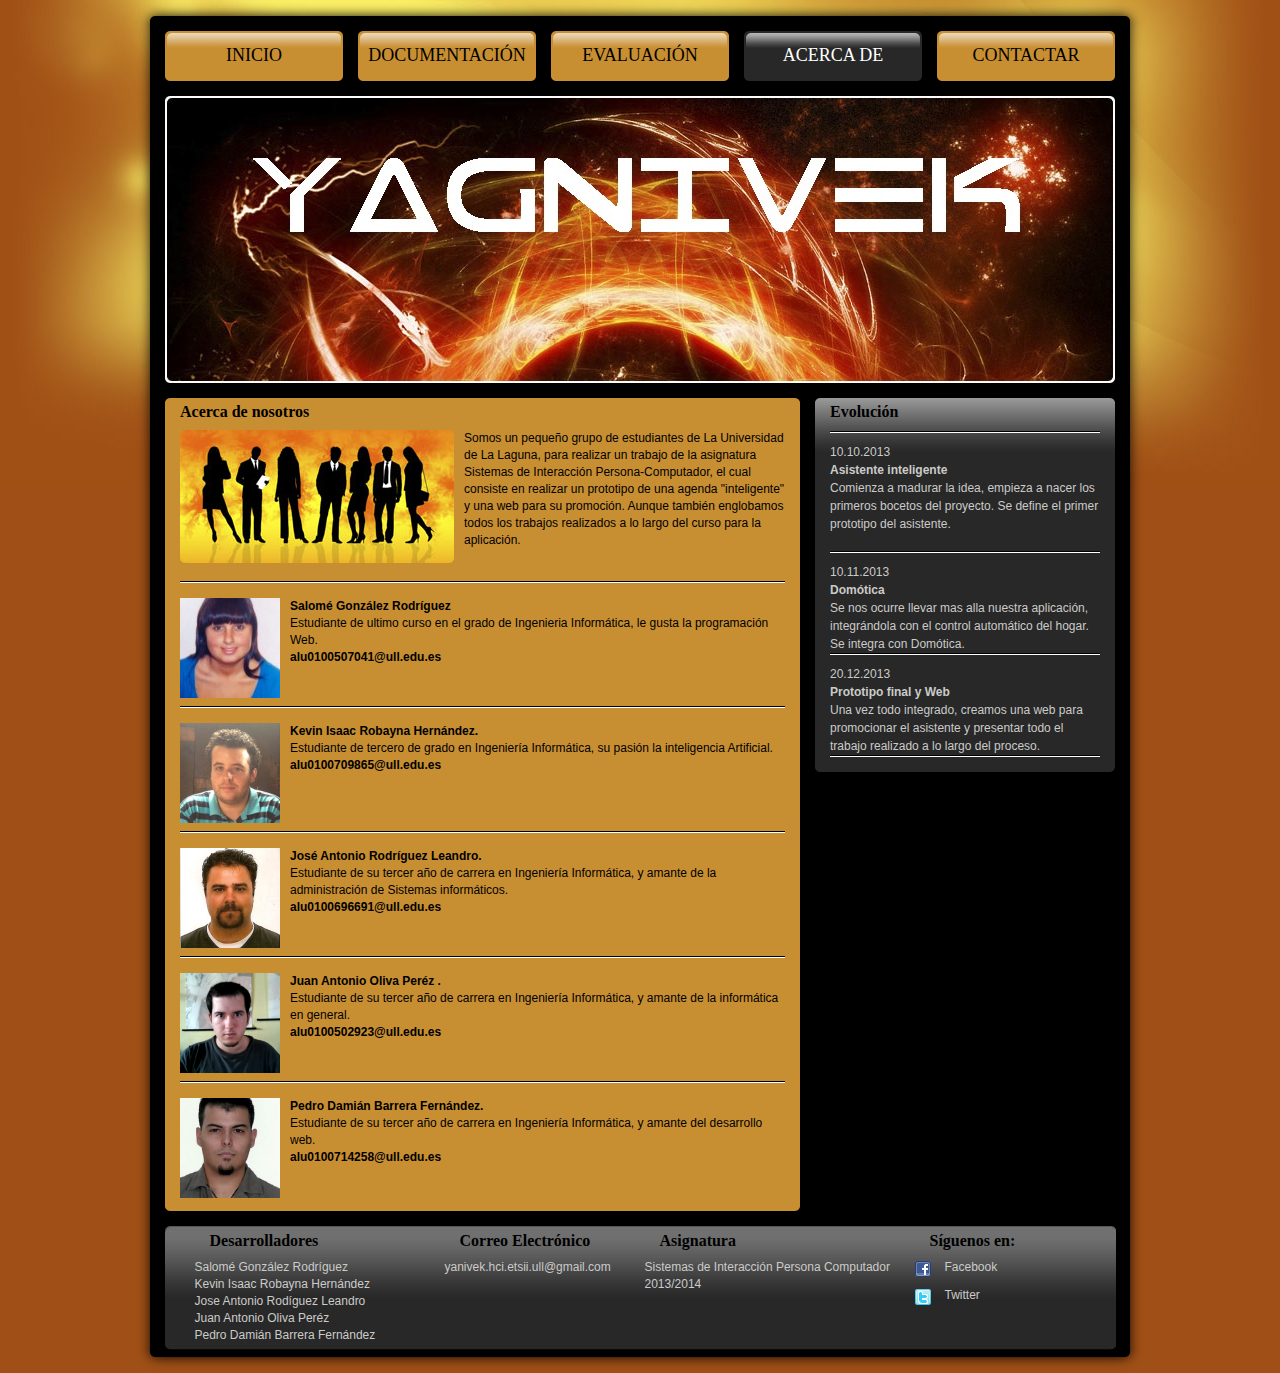
==== acercade.html @ 8f3ecdce "first commit" ====
<!DOCTYPE html PUBLIC "-//W3C//DTD XHTML 1.0 Transitional//EN" "http://www.w3.org/TR/xhtml1/DTD/xhtml1-transitional.dtd">
<html xmlns="http://www.w3.org/1999/xhtml">
    <head>
        <meta http-equiv="content-type" content="text/html; charset=utf-8" />
        <title>YAGNIVEK - HCI ETSII ULL</title>
        <meta name="keywords" content="" />
        <meta name="description" content="" />
        <link href="styles.css" rel="stylesheet" type="text/css" media="screen" />
		
		<!-- Begin JavaScript -->
		<script type="text/javascript" src="lib/jquery-1.3.2.min.js"></script>
		<script type="text/javascript" src="lib/jquery.tools.js"></script>
    	<script type="text/javascript" src="lib/cufon.js"></script>
    	<script type="text/javascript" src="lib/jquery.custom.js"></script>

    </head>
    <body>
        <div id="wrap">
            <div id="content_top"></div>
            <div id="content">
                <div id="menu">
                    <ul>
                        <li><a href="index.html" >Inicio</a></li>
                        <li><a href="documentacion.html">Documentación</a></li>
                        <li><a href="evaluacion.html">Evaluación</a></li>
                        <li><a href="acercade.html"class="active">Acerca de</a></li>
                        <li><a href="contactar.html">Contactar</a></li>
                    </ul>
                </div>
                <div id="header">   
                    <div id="slider_bg">
                            <img src="images/header3.jpg" alt="" title="Some Text 3 Goes Here" />									
                    </div> <!-- slider_bg -->				
                </div> <!--header-->

                <div id="index_content">
                    <div class="contact_left">
                        <div class="contact_left_top"></div>
                        <div class="contact_left_bg">
                            <h3>Acerca de nosotros</h3>
                            <img src="images/img5.jpg" alt="" title="" class="pos_left_img"/>
                            <p>
                                Somos un pequeño grupo de estudiantes de La Universidad de La Laguna, 
                                para realizar un trabajo de la asignatura Sistemas de Interacción Persona-Computador, 
                                el cual consiste en realizar un prototipo de una agenda "inteligente" y una web para su promoción. 
                                Aunque también englobamos todos los trabajos realizados a lo largo del curso para la aplicación.  
                            </p>
                            <br/>
                            <div class="bor"></div>
                            <img src="images/salo.png" alt="" title="" class="pos_left_img"/>
                            <p><a href="">Salomé González Rodríguez</a> <br />
                            Estudiante de ultimo curso en el grado de Ingenieria Informática, le gusta la programación Web.</p>
                            <div class="read"><p><b>alu0100507041@ull.edu.es</b></p></div>
                            <div class="bor"></div>

                            <img src="images/kevin.png" alt="" title="" class="pos_left_img"/>
                            <p><a href="http://twitter.com/kevinrobayna">Kevin Isaac Robayna Hernández. </a> <br />
                            Estudiante de tercero de grado en Ingeniería Informática, su pasión la inteligencia Artificial. </p>
                            <div class="read"><p><b>alu0100709865@ull.edu.es</b></p></div>
                            <div class="bor"></div>
                            
                            <img src="images/tony.png" alt="" title="" class="pos_left_img"/>
                            <p><a href="">José Antonio Rodríguez Leandro.</a> <br/>Estudiante de su tercer año de carrera en Ingeniería Informática, y amante de la administración de Sistemas informáticos. </p>
                            <div class="read"><p><b>alu0100696691@ull.edu.es</b></p></div>
                            <div class="bor"></div>
                            <img src="images/juan.png" alt="" title="" class="pos_left_img"/>
                            
                            <p><a href="">Juan Antonio Oliva Peréz .</a><br/> Estudiante de su tercer año de carrera en Ingeniería Informática, y amante de la informática en general. </p>
                            <div class="read"><p><b>alu0100502923@ull.edu.es</b></p></div>
                            <div class="bor"></div>
                            
                            <img src="images/grillo.png" alt="" title="" class="pos_left_img"/>
                            <p><a href="">Pedro Damián Barrera Fernández.</a><br/> Estudiante de su tercer año de carrera en Ingeniería Informática, y amante del desarrollo web. </p>
                            <div class="read"><p><b>alu0100714258@ull.edu.es</b></p></div>



                            <div style="clear: both"></div>
                        </div>
                        <div class="contact_left_bot"></div>
                    </div>
                    <div class="contact_right">
                        <div class="contact_right_top"></div>
                        <div class="bg_right">
                            <div class="contact_right_bg about">
                            
                                <h3>Evolución</h3>
                                <div class="bor_right"></div>

                                <p>10.10.2013</p>
                                <p><b>Asistente inteligente</b><br />
                                Comienza a madurar la idea, empieza a nacer los primeros bocetos del proyecto. Se define el primer prototipo del asistente. </p>
                                <br />
                               
                                <div class="read2"></div>
                                <div class="bor_right"></div>

                                
                                <p>10.11.2013</p>
                                <p><b>Domótica</b><br />
                                Se nos ocurre llevar mas alla nuestra aplicación, integrándola con el control automático del hogar. Se integra con Domótica. </p>
                                <div class="read2"></div>
                                <div class="bor_right"></div>

                                 <p>20.12.2013</p>
                                <p><b>Prototipo final y Web</b><br />
                                Una vez todo integrado, creamos una web para promocionar el asistente y presentar todo el trabajo realizado a lo largo del proceso. </p>
                                <div class="read2"></div>
                                <div class="bor_right"></div>
                                <div style="clear: both"></div>
                            </div>
                        </div>
                        <div class="contact_right_bot"></div>
                    </div>
                    <div style="clear: both"></div>
                </div>


                <div id="footer_box">
                    <div id="footer_box_top"></div>
                    <div id="footer_box_bg">
                        <div class="foot_col1">
                            <h3>Desarrolladores</h3>
                            <div class="pad_left">
                                Salomé González Rodríguez
                            </div>
                            
                            <div class="pad_left">
                                Kevin Isaac Robayna Hernández
                            </div>
                            
                            <div class="pad_left">
                                Jose Antonio Rodíguez Leandro
                            </div>
                            
                            <div class="pad_left">
                                Juan Antonio Oliva Peréz
                            </div>
                            
                            <div class="pad_left">
                                Pedro Damián Barrera Fernández
                            </div>
                        </div> <!-- end foo_col1-->
                        <div class="foot_col2">
                            <h3>Correo Electrónico</h3>
                            <div class="pad_left">
                                 yanivek.hci.etsii.ull@gmail.com
                             </div>
                        </div> <!-- end foo_col1-->
                        <div class="foot_col3">
                            <h3>Asignatura</h3>
                            <div class="pad">
                                Sistemas de Interacción Persona Computador
                                2013/2014
                            </div>
                        </div> <!-- end foo_col1-->
                        <div class="foot_col4">
                            <h3>Síguenos en:</h3>
                            <div class="link2"><a href="https://www.facebook.com/yagnivek.ull">Facebook</a></div>
                            <div class="link4"><a href="https://twitter.com/YagniveK_HCI">Twitter</a></div>   
                        </div> <!-- end foo_col1-->
                        <div style="clear: both"></div>
                    </div> <!--End footer_box_bg-->
                    <div id="footer_box_bot"></div>
                </div> <!--End footer_box_top-->
            </div> <!--End footer_box-->
            <div id="content_bot"></div>
        </div>
    </body>
</html>
---- styles.css ----
/*
Design by Metamorphosis Design
http://www.metamorphozis.com
Released for free under a Creative Commons Attribution 2.5 License
*/

*{
    margin: 0px;
    padding: 0px;
}

img{
    padding: 0px;
    border: none;
}

a{
    color: #ffffff;
    font-weight: bold;
    text-decoration: none;
}

a:hover {
    text-decoration: none;
    color: #000000;
}

h2{
    font-family: Georgia,'Times New Roman',times,serif;
    font-size: 16px;
    color: #ffffff;
    font-weight: bold;
    padding-bottom: 10px;
}

h3{
    font-family: Georgia,'Times New Roman',times,serif;
    font-size: 16px;
    color: #000000;
    font-weight: bold;
    padding-bottom: 10px;
}

body {	
    font-family: Arial, Helvetica, sans-serif;
    font-size: 12px;
    line-height: 17px;
    color: #cbcbc9;
    background: #a05016 url(images/bg.jpg) no-repeat top center;
}

.ls{
    list-style: none;
    padding-left: 0px;
}

.ls li{
    background: url(images/ls.png) no-repeat 0px 6px;
    margin-bottom: 4px;
    padding-left: 15px;
}

.pad{
    padding-bottom: 10px;
}

#wrap{
    width: 1010px;
    margin: 0 auto;
}

#content_top{
    background: url(images/bor_top.png) no-repeat top center;
    height: 23px;
}

#content{
    background: url(images/bor_bg.png) repeat-y center;
    padding-left: 15px;
    padding-right: 15px;
    padding-top: 8px;
}


#content_bot{
    background: url(images/bor_bot.png) no-repeat top center;
    height: 23px;
}

/*Logo*/
#logo{
    padding-top: 30px;
    padding-left: 10px;
    height: 150px;
}

#logo a{
    text-decoration: none;
    color: #000000;
}

#logo h1{
    font-family: Arial, Helvetica, sans-serif;
    font-size: 14px;
    color: #000000;
    font-weight: bold;
}

#logo small{
    font-family: Arial, Helvetica, sans-serif;
    font-size: 12px;
    color: #000000;
    font-weight: bold;
}

/*Menu*/

#menu{
    height: 50px;
    padding-bottom: 15px;
}

#menu ul {
    padding-left: 0px;
    list-style: none;
}

#menu li {
    display: inline;
}

#menu ul li a{
    font-family: Georgia,'Times New Roman',times,serif;
    font-size: 18px;
    color: #000000;
    text-align: center;
    font-weight: normal;
    text-transform: uppercase;
    text-decoration: none;
    display: block;
    float: left;
    width: 178px;
    height: 34px;
    padding-top: 16px;
    margin-left: 15px;
    background: url(images/menu_bg.png) no-repeat top;
}

#menu ul li a:hover, #menu ul li .active{
    color: #ffffff;
    background: url(images/menu_hov.png) no-repeat top;
}

/*header*/

#header{
    background: url(images/header.jpg) no-repeat;
    width: 950px;
    height: 287px;
    margin-left: 15px;
    margin-right: 15px;
}

.but_left, .but_right{
    padding-top: 145px;
    padding-left: 15px;
    padding-right: 15px;
}
.but_left{
    float: left;
}

.but_right{
    float: right;
}

/*footer*/

#footer_box{
    width: 951px;
    margin: 0 auto;
    color: #cbcbc9;
}

#footer_box h3{
    padding-left: 15px;
}

#footer_box p, #footer_box a{
    color: #cbcbc9;
    font-weight: normal;
}

#footer_box_top{
    background: url(images/footer_box_top.jpg) no-repeat top;
    height: 6px;
}

#footer_box_bg{
    background: #282828 url(images/footer_box_bg.jpg) repeat-x top;
    min-height: 90px;
    padding-left: 30px;
}

#footer_box_bot{
    background: url(images/footer_box_bot.jpg) no-repeat top;
    height: 6px;
}

.foot_col1, .foot_col2, .foot_col3, .foot_col4{
    float: left;
}

.foot_col1{
    width: 230px;
}

.foot_col2{
    width: 180px;
    padding-left: 20px;
}

.foot_col3{
    width: 250px;
    padding-left: 20px;
}

.foot_col3 a{
    text-decoration: underline;
}

.foot_col4{
    width: 190px;
    padding-left: 20px;
}


.link1{
    background: url(images/link1.png) no-repeat 0px 2px;
    padding-left: 30px;
    min-height: 18px;
    padding-bottom: 10px;
}

.link2{
    background: url(images/link2.png) no-repeat 0px 2px;
    padding-left: 30px;
    min-height: 18px;
    padding-bottom: 10px;
}

.link3{
    background: url(images/link3.png) no-repeat 0px 2px;
    padding-left: 30px;
    min-height: 18px;
    padding-bottom: 10px;
}

.link4{
    background: url(images/link4.png) no-repeat 0px 2px;
    padding-left: 30px;
    min-height: 18px;
    padding-bottom: 10px;
}

#footer{
    text-align: center;
    padding-top: 15px;
    padding-bottom: 20px;
    color: #ffffff;
}

#footer p{
    color: #020202;
}

#footer a{
    color: #020202;
    font-weight: normal;
}

/*index*/

#index_content{
    padding: 15px;
}

.index_left{
    width: 552px;
    float: left;
}

.index_left p, .index_left a{
    color: #1e1e1e;
}

.mini_box_top{
    background: url(images/mini_box_top.png) no-repeat top;
    height: 5px;
}

.mini_box_bg{
    background: url(images/orange.png);
}

.mini_left{
    float: left;
    padding-right: 15px;
    padding-left: 15px;
    padding-bottom: 10px;
    padding-top: 10px;
    width: 250px;
}

.mini_right{
    float: right;
    width: 272px;
    padding-top: 10px;
}

.mini_left1{
    float: left;
    padding-right: 15px;
    padding-left: 15px;
    padding-bottom: 10px;
    padding-top: 10px;
    width: 235px;
}

.mini_right1{
    float: right;
    width: 272px;
    padding-right: 15px;
    padding-top: 10px;
}

.mini_box_bot{
    background: url(images/mini_box_bot.png) no-repeat top;
    height: 5px;
}

.index_right{
    width: 384px;
    float: right;
}

.read a{
    background: url(images/read.png) no-repeat center;
    width: 70px;
    height: 21px;
    display: block;
    text-align: center;
    color: #ffffff;
    font-weight: normal;
    float: right;
    padding-top: 4px;
    margin-right: 15px;
    margin-top: 10px;
}

/*contact*/

.contact_left{
    float: left;
    width: 635px;
}

.contact_left p, .contact_left p a{
    color: #000000;

}

.contact_left_top{
    background: url(images/contact_top.png) no-repeat top;
    height: 5px;
}

.contact_left_bg{
    background: url(images/orange2.png);
    padding-left: 15px;
    padding-right: 15px;
}

.contact_left_bot{
    background: url(images/contact_bot.png) no-repeat top;
    height: 5px;
}

.contact_right{
    float: right;
    width: 300px;
    line-height: 18px;
}

.contact_right p a{
    color: #cbcbc9;
    text-decoration: underline;
    font-weight: normal;
}

.contact_right h2{
    padding-top: 10px;
}

.contact_right_top{
    background: url(images/contact_right_top.png) no-repeat top;
    height: 5px;
}

.contact_right_bg{
    background: url(images/contact_right_bg.png) repeat-x top;
    padding-left: 15px;
    padding-right: 15px;
    min-height: 60px;
}

.bg_right{
    background: url(images/bg_right.png);
}

.contact_right_bot{
    background: url(images/contact_right_bot.png) no-repeat top;
    height: 5px;
}

#contact_form fieldset {
    border: none;
}

#contact_form input {
    margin-bottom: 5px;
}

#contact-submit, #contact-clear{
    width: 70px;
    height: 25px;
    color: #ffffff;
    background: url(images/read.png);
    background-repeat:no-repeat;
    background-position:left bottom;
    border: none;
    font-family: Arial, Helvetica, sans-serif;
    font-size: 12px;
    font-weight: normal;
}

#con_name, #con_email, #con_website {
    width: 585px;
    height: 25px;
    padding-top: 0px;
    padding-left: 10px;
    padding-right: 10px;
    border: none;
    background: url(images/input.jpg);
    background-repeat:no-repeat;
    background-position:left top;
    color: #ffffff;
    padding-bottom: 5px;
}

#con_mess {
    width: 585px;
    height: 116px;
    padding-top: 4px;
    padding-left: 10px;
    padding-right: 10px;
    padding-bottom: 15px;
    border: none;
    background: url(images/mess.jpg);
    background-repeat:no-repeat;
    background-position:left top;
    color: #ffffff;
    margin-bottom: 10px;
}

/*gallery*/

#gallery_top{
    background: url(images/gallery_top.png) no-repeat top;
    height: 5px;
}

#gallery_bg{
    background: url(images/orange2.png);
    padding: 10px 0px 0px 14px;
}


#gallery_bot{
    background: url(images/gallery_bot.png) no-repeat top;
    height: 5px;
}


.row {
    padding-left: 1px;
    height: 235px;
    width: 999px;
}

.box_img2 {
    width:  267px;
    height: 211px;
    background: url(images/gal_box_bg.jpg) 0px 0px no-repeat;
    padding: 15px 15px 0px 15px;
    float:left;
}

.box_img2 h2{
    padding-top: 10px;
}

.box_razd {
    width: 14px;
    height: 50px;
    float: left;
}

.box_img2 h1 {
    font-family: Arial, Helvetica, sans-serif;
    font-size:24px;
    font-weight: 100;
    color: #002380;
    text-align: left;
    padding: 8px 0px 3px 0px;
}

.rol_over:hover {
    background:url(images/rol_over_galery.png) left top no-repeat;
}

.g_size {
    width: 298px;
    height: 123px;
    display: block;
}

.pirobox_gal1{
    width: 298px;
    height: 123px;
    display: block;
}

.pirobox_gal1:hover{
    width: 298px;
    height: 123px;
    display: block;
    background:url(images/rol_over_galery.png) left top no-repeat;
}

/*about*/

.pos_left_img{
    float: left;
    padding-right: 10px;
    padding-bottom: 8px;
}

.bor{
    background: url(images/bor.gif) repeat-x top;
    height: 2px;
    margin-top: 15px;
    padding-bottom: 15px;
    clear: both;
}

.bor_right{
    background: url(images/bor.gif) repeat-x top;
    height: 2px;
    padding-bottom: 10px;
    clear: both;
}

.under_hover{
    font-weight: bold;
    text-decoration: underline;
    color: #ffffff;
}

.under_hover:hover{
    color:#ffffff;
    text-decoration: none;
}

.about p a{
    text-decoration: none;
    font-weight: bold;
}

.read2 a{
    background: url(images/read2.png) no-repeat center;
    width: 70px;
    height: 21px;
    display: block;
    text-align: center;
    color: #000000;
    font-weight: normal;
    float: right;
    padding-top: 4px;
    margin-bottom: 10px;
    margin-top: 10px;
}

/*blog*/

.blog{
    padding-top: 10px;
}

.blog h3{
    padding-bottom: 0px;
}

.pad_top{
    margin-top: 15px;   
}

.news_top{
    clear: both;
}

.news_top_left{
    background: url(images/date_bg.jpg) no-repeat right;
    width: 25px;
    height: 25px;
    float: left;
    text-align: center;
}

.news_top_left .date_day{
    color: #c88f32;
    font-family: Georgia,'Times New Roman',times,serif;
    font-size: 18px;
    font-weight: normal;
    padding-top: 2px;
}

.news_top_right{
    float: left;
    padding-left: 10px;
    width: 540px;
    padding-bottom: 15px;
}

.news_top_right a{
    font-weight: normal;
    color: #000000;
    text-decoration: underline;
}

.tegs_box{
    padding-bottom: 10px;
}

.publ{
    float: left;
    padding-left: 10px;
}

.com{
    float: right;
    background: url(images/coments_bg.png) no-repeat 0px 4px;
    padding-left: 20px;
    padding-right: 5px;
}

.com a{
    font-weight: normal;
}

.box_blog ul{
    list-style: none;
    padding-left: 0px;
    padding-bottom: 10px;
}

.box_blog li{
    list-style: none;
    padding-left: 0px;
    background: url(images/ls.gif) repeat-x bottom;
    padding-top: 6px;
    padding-bottom: 2px;
}

.box_blog ul li a{
    color: #cbcbc9;
}


/* Header Scroll */

.nivoSlider { position:relative;}
.nivoSlider img { position:absolute; top:0px; left:0px;}
.nivoSlider a.nivo-imageLink { position:absolute; top:0px; left:0px; width:100%; height:100%; border:0; padding:0; margin:0; z-index:60; display:none;}
.nivo-slice { display:block; position:absolute; z-index:50; height:100%; }
.nivo-caption {	position:absolute; left:0px; bottom:0px;  color:#fff; width:100%; z-index:89; padding-left: 10px; font-weight: bold; }
.nivo-caption p { padding:10px 5px; margin:0; text-indent:-9999%;}
.nivo-directionNav a {position:absolute; width:45px; height: 60px; top:41%; z-index:99; cursor:pointer; text-indent:-9999%;}
.nivo-prevNav { background-position: left bottom; left:25px; margin-top: 20px; background:url(images/but_left.png) no-repeat;}
.nivo-nextNav { background-position: left top; right: 0px; margin-top: 20px; background:url(images/but_right.png) no-repeat;}
.nivo-controlNav { bottom:-20px; position:absolute; right:0;}
.nivo-controlNav a { float:left; width:14px; height:14px; display:block; position:relative; z-index:99;	cursor:pointer; text-indent:-9999%; }
.nivo-controlNav a.active {	background-position:left top; margin-top:-1px;}

/*inicio*/

.inicio_left{
    float: left;
    width: 635px;
}

.inicio_left p, .inicio_left p a{
    color: #000000;

}

.inicio_left_top{
    background: url(images/contact_top.png) no-repeat top;
    height: 5px;
}

.inicio_left_bg{
    background: url(images/orange2.png);
    padding-left: 15px;
    padding-right: 15px;
}

.inicio_left_bot{
    background: url(images/contact_bot.png) no-repeat top;
    height: 5px;
}

.inicio_right{
    float: right;
    width: 380px;
    line-height: 18px;
}

.inicio_right p a{
    color: #cbcbc9;
    text-decoration: underline;
    font-weight: normal;
}

.inicio_right h2{
    padding-top: 10px;
}


.inicio_right_bg{
    background: url(images/contact_right_bg.png) repeat-x top;
    padding-left: 15px;
    padding-right: 15px;
    min-height: 60px;
}

.bgg_right{
    background: url(images/bg_right.png);
}


#inicio_form fieldset {
    border: none;
}

#inicio_form input {
    margin-bottom: 5px;
}

#inicio-submit, #inicio-clear{
    width: 70px;
    height: 25px;
    color: #ffffff;
    background: url(images/read.png);
    background-repeat:no-repeat;
    background-position:left bottom;
    border: none;
    font-family: Arial, Helvetica, sans-serif;
    font-size: 12px;
    font-weight: normal;
}

#con_name, #con_email, #con_website {
    width: 350px;
    height: 25px;
    padding-top: 0px;
    padding-left: 10px;
    padding-right: 10px;
    border: none;
    background: url(images/input.jpg);
    background-repeat:no-repeat;
    background-position:left top;
    color: #ffffff;
    padding-bottom: 5px;
}
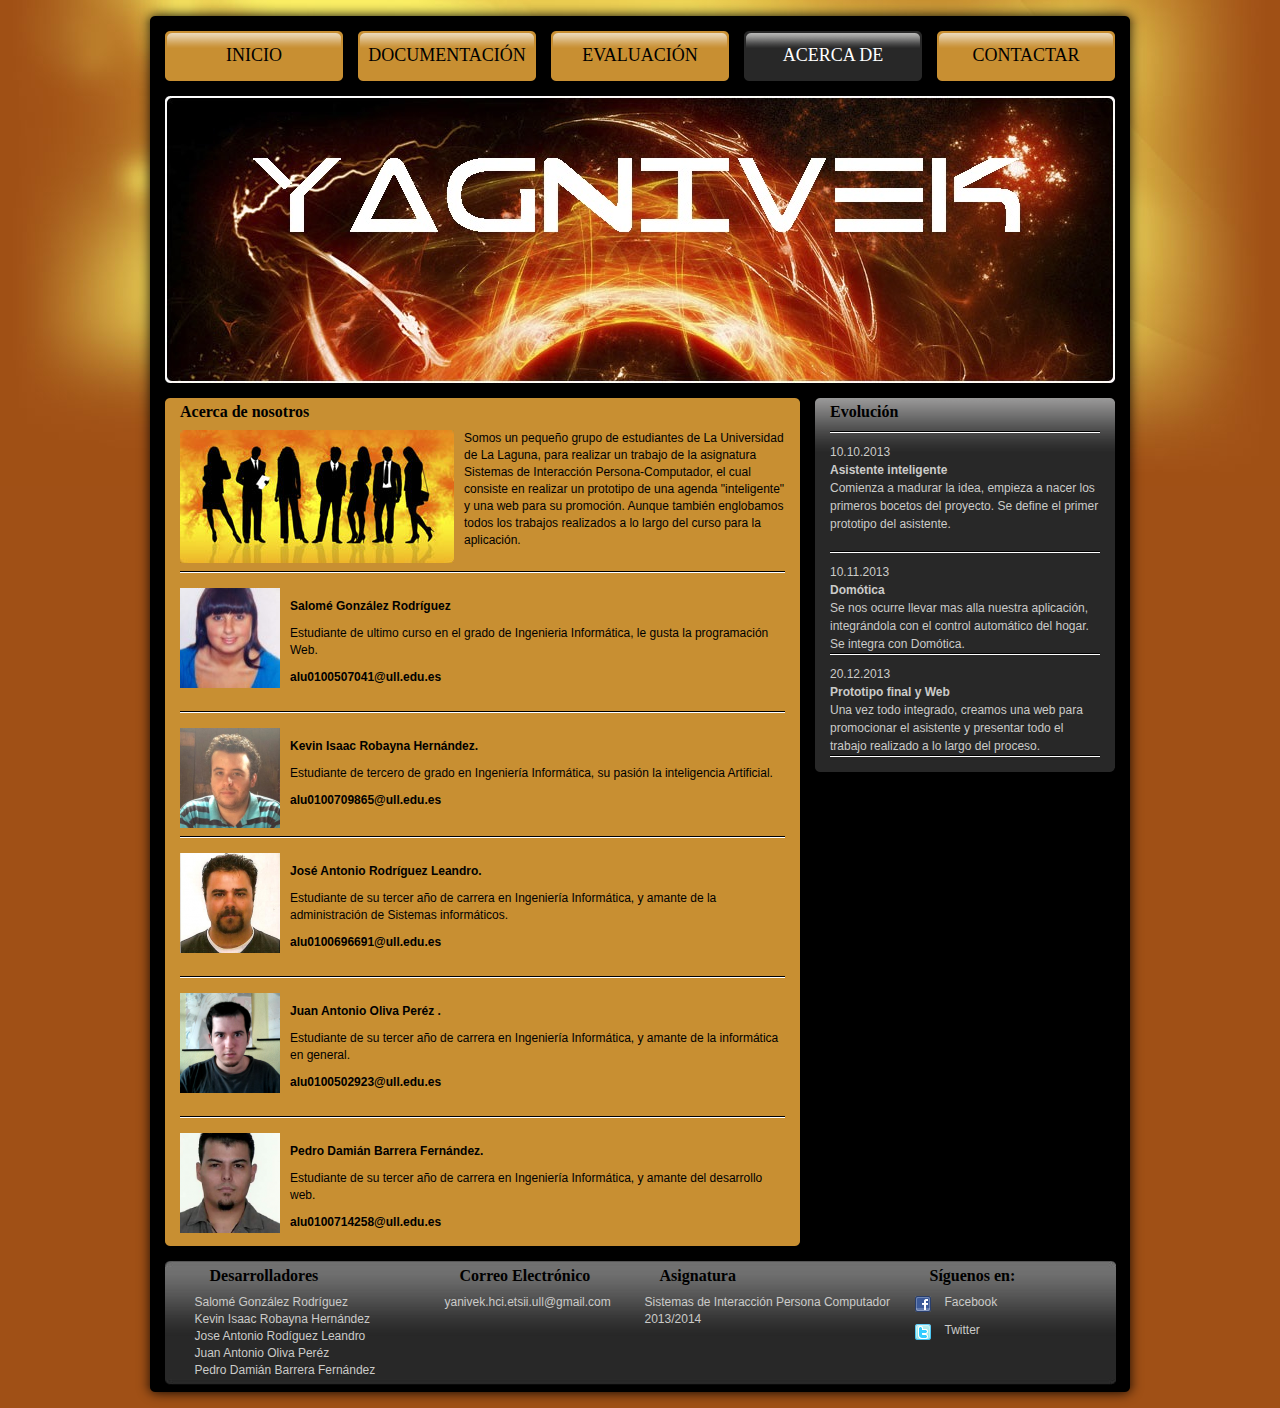
==== commit de7744e8: "updated aboutus" ====
--- a/acercade.html
+++ b/acercade.html
@@ -39,38 +39,39 @@
                         <div class="contact_left_bg">
                             <h3>Acerca de nosotros</h3>
                             <img src="images/img5.jpg" alt="" title="" class="pos_left_img"/>
-                            <p>
                                 Somos un pequeño grupo de estudiantes de La Universidad de La Laguna, 
                                 para realizar un trabajo de la asignatura Sistemas de Interacción Persona-Computador, 
                                 el cual consiste en realizar un prototipo de una agenda "inteligente" y una web para su promoción. 
                                 Aunque también englobamos todos los trabajos realizados a lo largo del curso para la aplicación.  
-                            </p>
                             <br/>
                             <div class="bor"></div>
                             <img src="images/salo.png" alt="" title="" class="pos_left_img"/>
-                            <p><a href="">Salomé González Rodríguez</a> <br />
-                            Estudiante de ultimo curso en el grado de Ingenieria Informática, le gusta la programación Web.</p>
+                            <p><a href="">Salomé González Rodríguez</a></p>
+                            Estudiante de ultimo curso en el grado de Ingenieria Informática, le gusta la programación Web.
                             <div class="read"><p><b>alu0100507041@ull.edu.es</b></p></div>
                             <div class="bor"></div>
 
                             <img src="images/kevin.png" alt="" title="" class="pos_left_img"/>
-                            <p><a href="http://twitter.com/kevinrobayna">Kevin Isaac Robayna Hernández. </a> <br />
-                            Estudiante de tercero de grado en Ingeniería Informática, su pasión la inteligencia Artificial. </p>
+                            <p><a href="http://twitter.com/kevinrobayna">Kevin Isaac Robayna Hernández. </a></p>
+                            Estudiante de tercero de grado en Ingeniería Informática, su pasión la inteligencia Artificial.
                             <div class="read"><p><b>alu0100709865@ull.edu.es</b></p></div>
                             <div class="bor"></div>
                             
                             <img src="images/tony.png" alt="" title="" class="pos_left_img"/>
-                            <p><a href="">José Antonio Rodríguez Leandro.</a> <br/>Estudiante de su tercer año de carrera en Ingeniería Informática, y amante de la administración de Sistemas informáticos. </p>
+                            <p><a href="">José Antonio Rodríguez Leandro.</a></p>
+                                Estudiante de su tercer año de carrera en Ingeniería Informática, y amante de la administración de Sistemas informáticos.
                             <div class="read"><p><b>alu0100696691@ull.edu.es</b></p></div>
                             <div class="bor"></div>
                             <img src="images/juan.png" alt="" title="" class="pos_left_img"/>
                             
-                            <p><a href="">Juan Antonio Oliva Peréz .</a><br/> Estudiante de su tercer año de carrera en Ingeniería Informática, y amante de la informática en general. </p>
+                            <p><a href="">Juan Antonio Oliva Peréz .</a></p>
+                            Estudiante de su tercer año de carrera en Ingeniería Informática, y amante de la informática en general.
                             <div class="read"><p><b>alu0100502923@ull.edu.es</b></p></div>
                             <div class="bor"></div>
                             
                             <img src="images/grillo.png" alt="" title="" class="pos_left_img"/>
-                            <p><a href="">Pedro Damián Barrera Fernández.</a><br/> Estudiante de su tercer año de carrera en Ingeniería Informática, y amante del desarrollo web. </p>
+                            <p><a href="">Pedro Damián Barrera Fernández.</a></p>
+                            Estudiante de su tercer año de carrera en Ingeniería Informática, y amante del desarrollo web.
                             <div class="read"><p><b>alu0100714258@ull.edu.es</b></p></div>
 
 
--- a/styles.css
+++ b/styles.css
@@ -384,6 +384,16 @@
 .contact_left_bot{
     background: url(images/contact_bot.png) no-repeat top;
     height: 5px;
+}
+
+.contact_left_bg {
+    color: #000000;
+}
+
+.contact_left_bg p{
+    padding: 10px;
+    width:910px;
+    color: #000000;
 }
 
 .contact_right{
